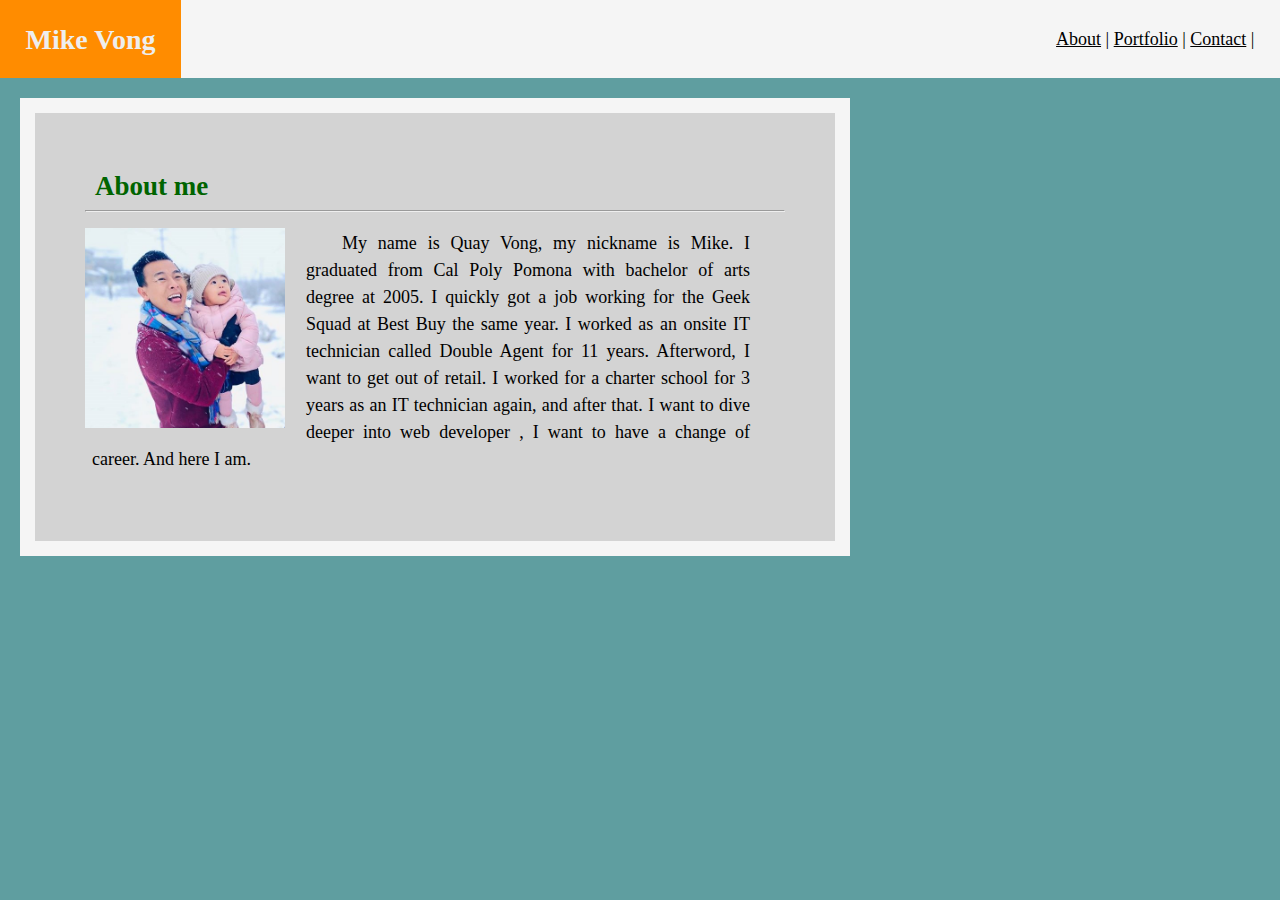
==== index.html @ a6a554b8 "update format" ====
<!DOCTYPE html>
<html>
    <head>
        <title>Mike Vong</title>
        <meta charset="UTF-8">
        <link rel="stylesheet" type="text/css" href="assets/css/style.css">
      </head>
<body>
    <header> 
        <h1>Mike Vong</h1>
        <nav class="nav">
            <a href="#">About</a> |
            <a href="#">Portfolio</a> |
            <a href="contact.html">Contact</a> |
        </nav>
    </header>
    
<div class="container">
    <section id="main-bio">

        <h2>About me</h2>
        <hr>
        <img id="bio-image" src="assets/images/me_square.jpg" alt="Mike Vong" width="200" height="200">
        <p class="bio" >
        &ensp;&ensp;&ensp;&ensp;My name is Quay Vong, my nickname is Mike. 
        I graduated from Cal Poly Pomona with bachelor of arts degree at 2005. 
        I quickly got a job working for the Geek Squad at Best Buy the same year. 
        I worked as an onsite IT technician called Double Agent for 11 years. 
        Afterword, I want to get out of retail. 
        I worked for a charter school for 3 years as an IT technician again, and after that. 
        I want to dive deeper into web developer , I want to have a change of career. 
        And here I am.
        </p>
    
    </section>
    
</div>
</body>
</html>
---- assets/css/style.css ----
body {
    background-color: cadetblue;
    padding: 0;
    margin: 0;
    font-family: Georgia, 'Times New Roman', Times, serif;
    font-size: 18px;
    line-height: 150%;
    color: black;
}
header {
    background-color:whitesmoke;
    }
        h1 {
            padding: 2%;
            margin: 0;
            margin-bottom: 60px;
            font-size: 28px;
            color: #eee;
            text-align: left;
            background-color: darkorange;  
            float: left;
        }
        h2 {
            color: darkgreen;
            text-align: left;
            margin: 10px;
        }
        /* unvisited link */
        a:link {
        color:black;
        } 
        /* mouse over link */
        a:hover {
        color: hotpink;
         }

        .bio{
            margin-left: 1%;
            margin-right: 5%;
            text-align: justify;
            }
        #bio-image {
            float: left;
            margin-right: 3%;
            margin-top: 1%;
            }
        #main-bio{
            
            background-color: lightgrey;
            width: 700px;
            border: 15px solid whitesmoke;
            padding: 50px;
            margin: 20px;
            }
        .nav {
            text-align: right;
            padding: 2%;
            }
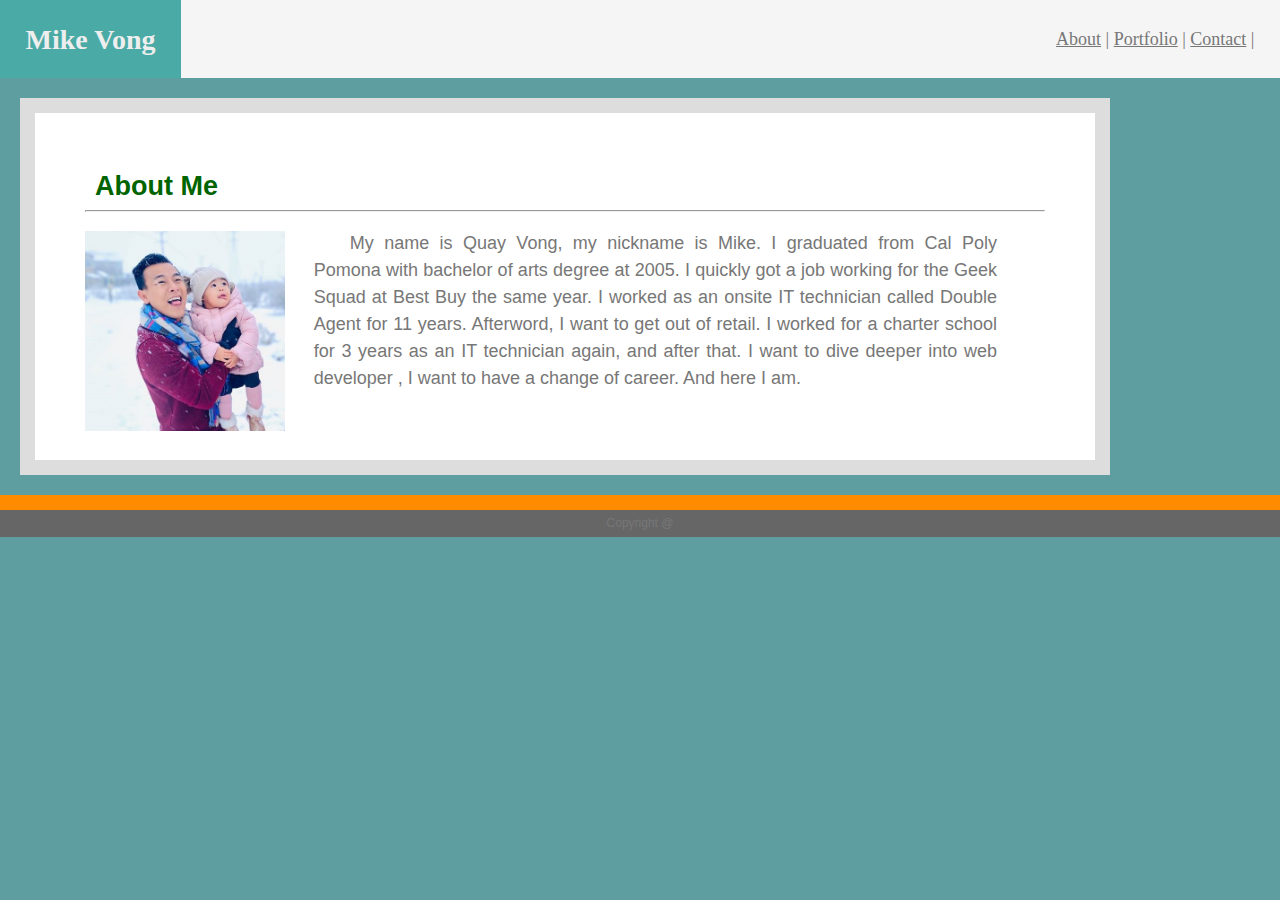
==== commit 99b21e8d: "update colors" ====
--- a/index.html
+++ b/index.html
@@ -18,7 +18,7 @@
 <div class="container">
     <section id="main-bio">
 
-        <h2>About me</h2>
+        <h2>About Me</h2>
         <hr>
         <img id="bio-image" src="assets/images/me_square.jpg" alt="Mike Vong" width="200" height="200">
         <p class="bio" >
@@ -35,5 +35,6 @@
     </section>
     
 </div>
+<footer class="footer">Copyright @</footer>
 </body>
 </html> --- a/assets/css/style.css
+++ b/assets/css/style.css
@@ -2,22 +2,22 @@
     background-color: cadetblue;
     padding: 0;
     margin: 0;
-    font-family: Georgia, 'Times New Roman', Times, serif;
+    font-family: Arial, Helvetica, sans-serif;
     font-size: 18px;
     line-height: 150%;
-    color: black;
+    color:#777777;
 }
 header {
     background-color:whitesmoke;
+    font-family: Georgia, 'Times New Roman', Times, serif;
     }
         h1 {
             padding: 2%;
             margin: 0;
-            margin-bottom: 60px;
             font-size: 28px;
             color: #eee;
             text-align: left;
-            background-color: darkorange;  
+            background-color: #4aaaa5;  
             float: left;
         }
         h2 {
@@ -27,11 +27,11 @@
         }
         /* unvisited link */
         a:link {
-        color:black;
+        color: #777777;
         } 
         /* mouse over link */
         a:hover {
-        color: hotpink;
+        color: darkorange;
          }
 
         .bio{
@@ -45,14 +45,22 @@
             margin-top: 1%;
             }
         #main-bio{
-            
-            background-color: lightgrey;
-            width: 700px;
-            border: 15px solid whitesmoke;
+            background-color: #ffffff;
+            width: 960px;
+            border: 15px solid #dddddd;
             padding: 50px;
             margin: 20px;
             }
         .nav {
             text-align: right;
             padding: 2%;
-            }+            
+            }
+        .footer {
+            text-align: center;
+            font-size: 12px;
+            border-top:15px solid darkorange;
+            background-color: #666666;
+            height: 20%;
+
+        }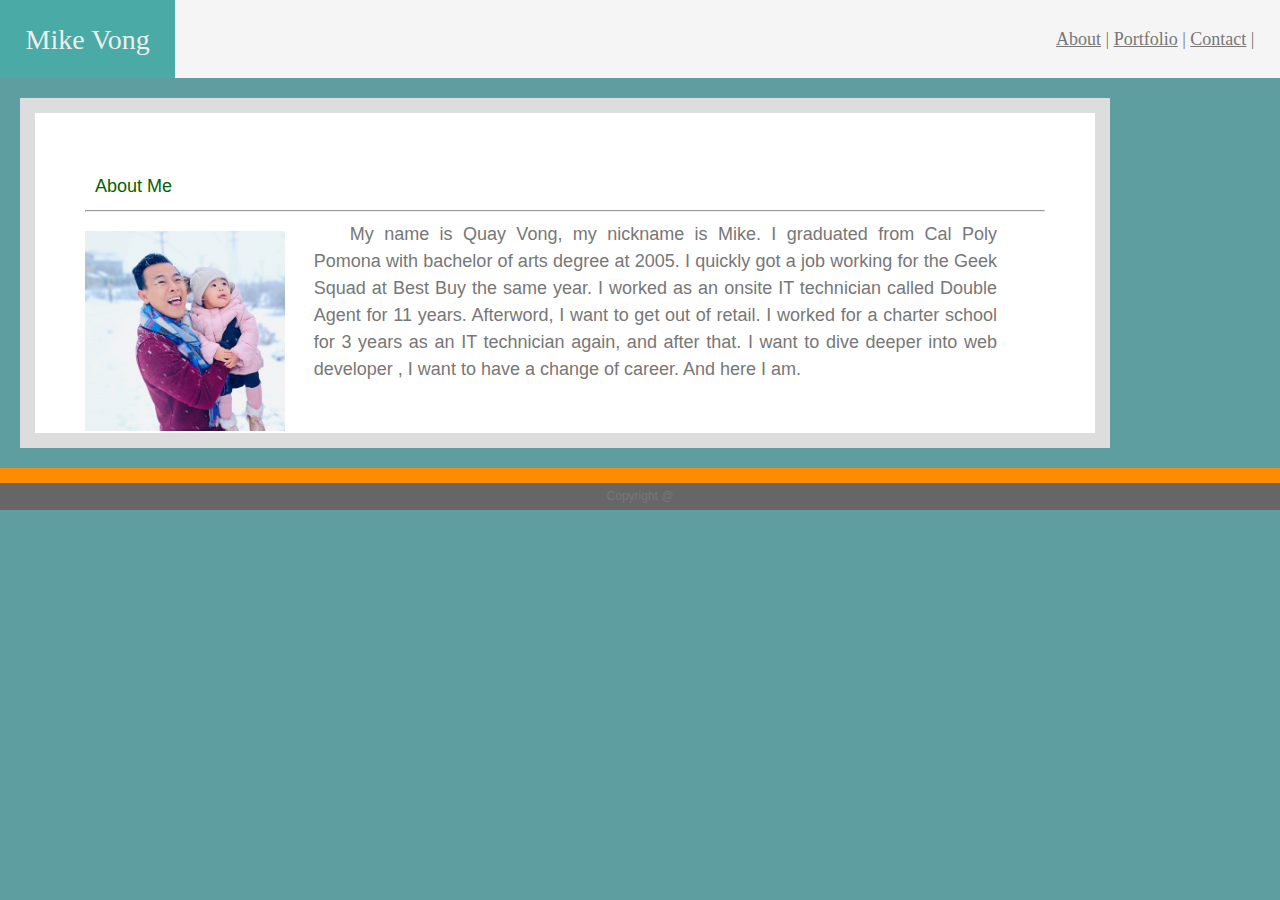
==== commit fa94b47a: "add reset.css" ====
--- a/index.html
+++ b/index.html
@@ -3,6 +3,7 @@
     <head>
         <title>Mike Vong</title>
         <meta charset="UTF-8">
+        <link rel="stylesheet" type="text/css" href="assets/css/reset.css">
         <link rel="stylesheet" type="text/css" href="assets/css/style.css">
       </head>
 <body>
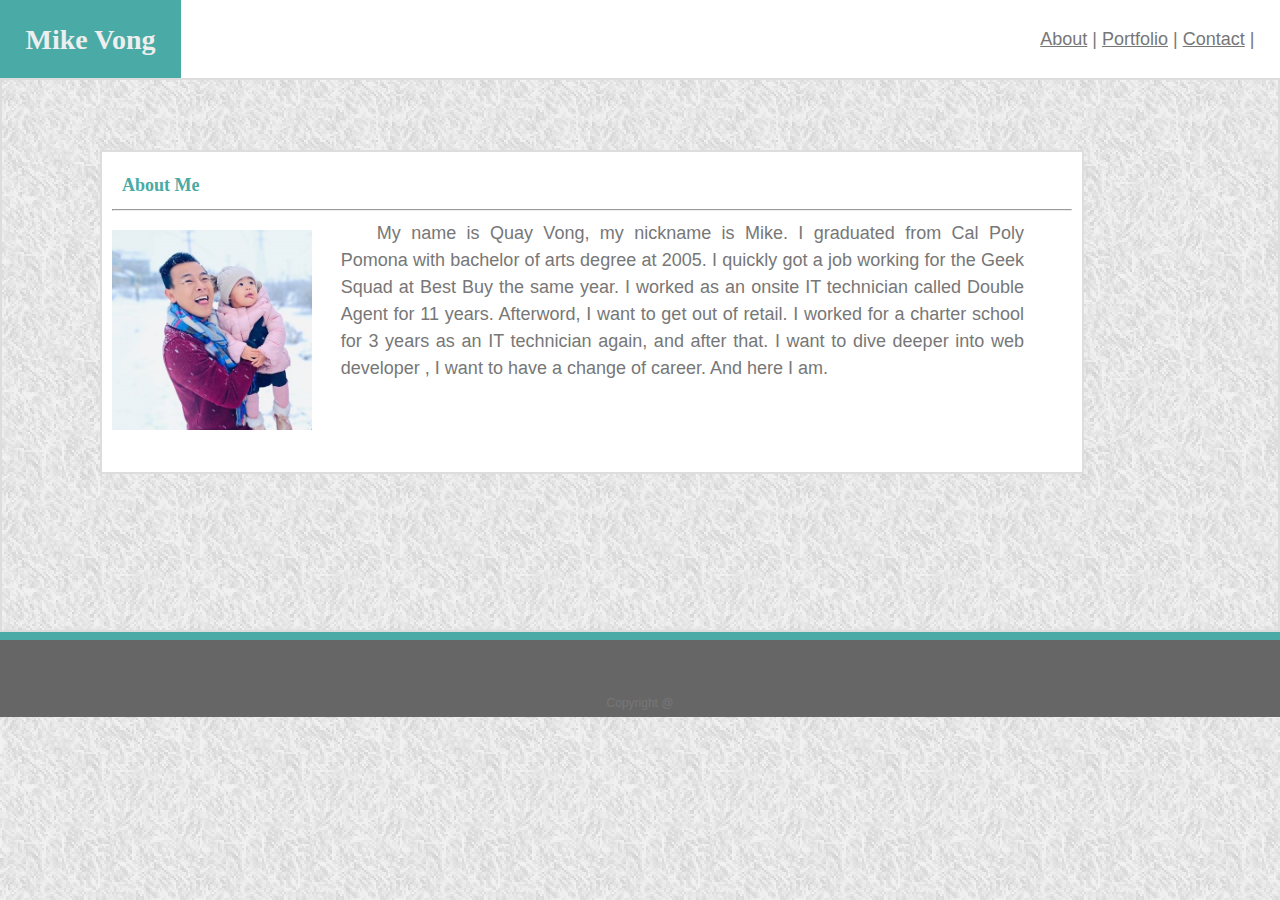
==== commit f07fc5ec: "background added" ====
--- a/index.html
+++ b/index.html
@@ -5,8 +5,10 @@
         <meta charset="UTF-8">
         <link rel="stylesheet" type="text/css" href="assets/css/reset.css">
         <link rel="stylesheet" type="text/css" href="assets/css/style.css">
+        <link rel="stylesheet" type="text/css" href="assets/css/style2.css">
       </head>
 <body>
+    
     <header> 
         <h1>Mike Vong</h1>
         <nav class="nav">
@@ -16,7 +18,8 @@
         </nav>
     </header>
     
-<div class="container">
+<div class="main">
+   
     <section id="main-bio">
 
         <h2>About Me</h2>
@@ -36,6 +39,6 @@
     </section>
     
 </div>
-<footer class="footer">Copyright @</footer>
+<footer>Copyright @</footer>
 </body>
 </html> --- a/assets/css/style.css
+++ b/assets/css/style.css
@@ -1,17 +1,4 @@
-body {
-    background-color: cadetblue;
-    padding: 0;
-    margin: 0;
-    font-family: Arial, Helvetica, sans-serif;
-    font-size: 18px;
-    line-height: 150%;
-    color:#777777;
-}
-header {
-    background-color:whitesmoke;
-    font-family: Georgia, 'Times New Roman', Times, serif;
-    }
-        h1 {
+h1 {
             padding: 2%;
             margin: 0;
             font-size: 28px;
@@ -19,48 +6,63 @@
             text-align: left;
             background-color: #4aaaa5;  
             float: left;
+            font-family: Georgia, 'Times New Roman', Times, serif;
+            font-weight: bold;
+            
         }
-        h2 {
-            color: darkgreen;
+h2 {
+            color: #4aaaa5;
             text-align: left;
             margin: 10px;
+            font-family: Georgia, 'Times New Roman', Times, serif;
+            font-weight: bold;
+            
         }
         /* unvisited link */
-        a:link {
+a:link {
         color: #777777;
         } 
         /* mouse over link */
-        a:hover {
-        color: darkorange;
+a:hover {
+        color: #4aaaa5;
          }
 
-        .bio{
+.bio{
             margin-left: 1%;
             margin-right: 5%;
             text-align: justify;
             }
-        #bio-image {
+#bio-image {
             float: left;
             margin-right: 3%;
             margin-top: 1%;
             }
-        #main-bio{
+#main-bio{
+            
+            width: 960px;
+            position: fixed;
+            top: 150px;
+            bottom: 20px;
+            left: 100px;
+            right: 20px;
+            height: 300px;
+            border-style: solid;
+            border-width: 2px;
+            border-color: #dddddd;
             background-color: #ffffff;
-            width: 960px;
-            border: 15px solid #dddddd;
-            padding: 50px;
-            margin: 20px;
+            padding: 10px;
+            
             }
-        .nav {
+.nav {
             text-align: right;
             padding: 2%;
-            
-            }
-        .footer {
-            text-align: center;
-            font-size: 12px;
-            border-top:15px solid darkorange;
-            background-color: #666666;
-            height: 20%;
-
-        }+    }
+.main {
+    height: 550px;
+    border-style: solid;
+    border-width: 2px;
+    border-color: #dddddd;
+    
+    
+    
+}--- a/assets/css/style2.css
+++ b/assets/css/style2.css
@@ -0,0 +1,21 @@
+header {
+    background-color: #ffffff;
+    border-color: #cccccc;
+    }
+body {   
+    font-family: Arial, Helvetica, sans-serif;
+    font-size: 18px;
+    line-height: 150%;
+    background-color: gray;
+    background-image: url(../images/grey.png);
+    color:#777777;
+    }
+
+footer {
+    border-top: 8px solid #4aaaa5;
+    text-align: center;
+    font-size: 12px;
+    background-color: #666666;
+    padding-top: 50px;  
+
+    }
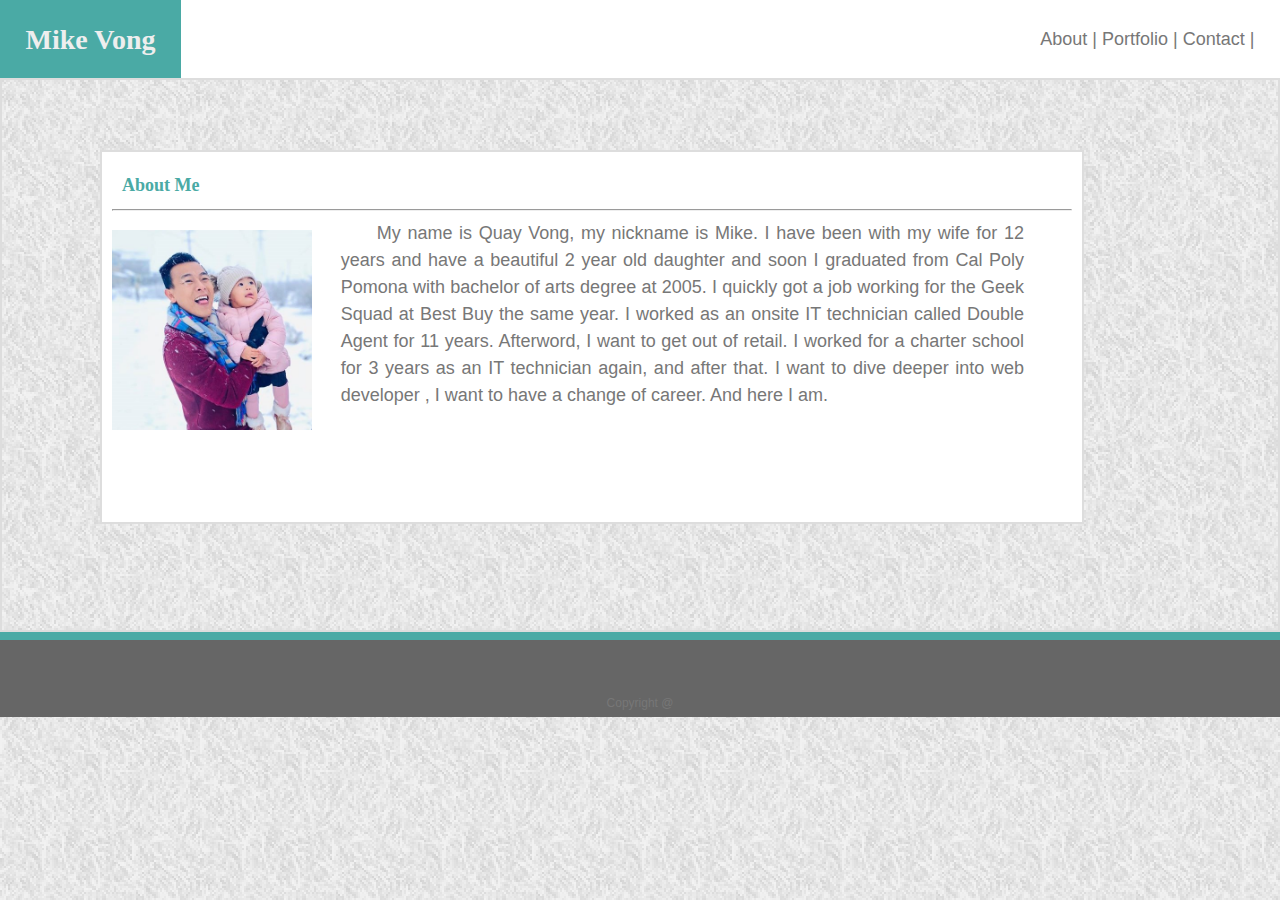
==== commit 5a977d1c: "added portfolio.html and contact.html" ====
--- a/index.html
+++ b/index.html
@@ -12,9 +12,11 @@
     <header> 
         <h1>Mike Vong</h1>
         <nav class="nav">
-            <a href="#">About</a> |
-            <a href="#">Portfolio</a> |
-            <a href="contact.html">Contact</a> |
+            <ul>
+            <li><a href="index.html">About</a> |</li>
+            <li><a href="portfolio.html">Portfolio</a> |</li>
+            <li><a href="contact.html">Contact</a> |</li>
+            </ul>
         </nav>
     </header>
     
@@ -26,7 +28,8 @@
         <hr>
         <img id="bio-image" src="assets/images/me_square.jpg" alt="Mike Vong" width="200" height="200">
         <p class="bio" >
-        &ensp;&ensp;&ensp;&ensp;My name is Quay Vong, my nickname is Mike. 
+        &ensp;&ensp;&ensp;&ensp;My name is Quay Vong, my nickname is Mike.
+        I have been with my wife for 12 years and have a beautiful 2 year old daughter and soon 
         I graduated from Cal Poly Pomona with bachelor of arts degree at 2005. 
         I quickly got a job working for the Geek Squad at Best Buy the same year. 
         I worked as an onsite IT technician called Double Agent for 11 years. 
--- a/assets/css/style.css
+++ b/assets/css/style.css
@@ -45,7 +45,7 @@
             bottom: 20px;
             left: 100px;
             right: 20px;
-            height: 300px;
+            height: 350px;
             border-style: solid;
             border-width: 2px;
             border-color: #dddddd;
--- a/assets/css/style2.css
+++ b/assets/css/style2.css
@@ -17,5 +17,34 @@
     font-size: 12px;
     background-color: #666666;
     padding-top: 50px;  
+    }
 
-    }
+ul li{
+    list-style: none;
+    display: inline-block;
+
+}
+ul li a{
+    text-decoration: none;
+    
+}
+div.gallery {
+    margin: 5px;
+    border: 1px solid #ccc;
+    float: left;
+    width: 180px;
+  }
+  
+  div.gallery:hover {
+    border: 1px solid #777;
+  }
+  
+  div.gallery img {
+    width: 100%;
+    height: auto;
+  }
+  
+  div.desc {
+    padding: 15px;
+    text-align: center;
+  }
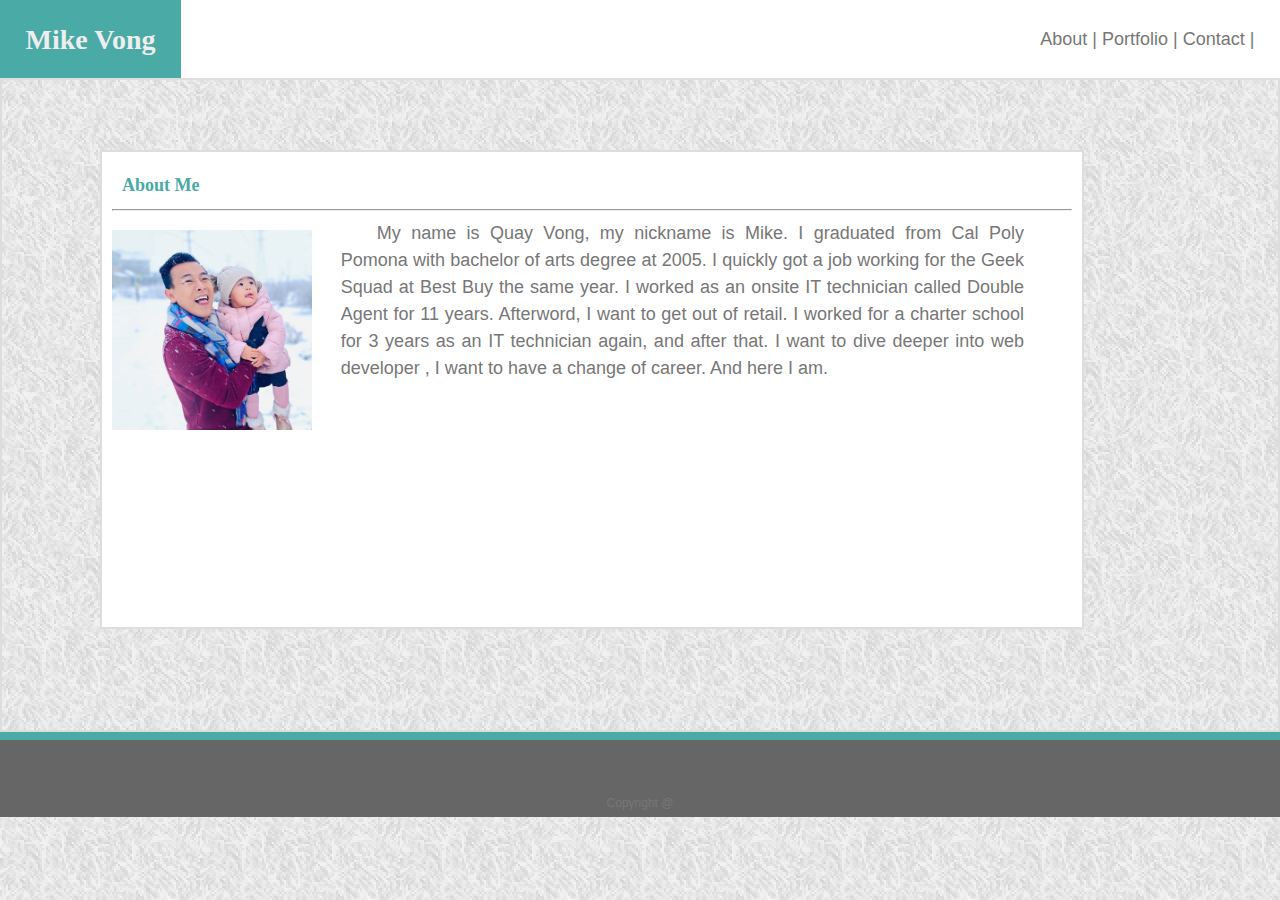
==== commit b6190836: "added contact form" ====
--- a/index.html
+++ b/index.html
@@ -29,14 +29,7 @@
         <img id="bio-image" src="assets/images/me_square.jpg" alt="Mike Vong" width="200" height="200">
         <p class="bio" >
         &ensp;&ensp;&ensp;&ensp;My name is Quay Vong, my nickname is Mike.
-        I have been with my wife for 12 years and have a beautiful 2 year old daughter and soon 
-        I graduated from Cal Poly Pomona with bachelor of arts degree at 2005. 
-        I quickly got a job working for the Geek Squad at Best Buy the same year. 
-        I worked as an onsite IT technician called Double Agent for 11 years. 
-        Afterword, I want to get out of retail. 
-        I worked for a charter school for 3 years as an IT technician again, and after that. 
-        I want to dive deeper into web developer , I want to have a change of career. 
-        And here I am.
+        I graduated from Cal Poly Pomona with bachelor of arts degree at 2005. I quickly got a job working for the Geek Squad at Best Buy the same year. I worked as an onsite IT technician called Double Agent for 11 years. Afterword, I want to get out of retail. I worked for a charter school for 3 years as an IT technician again, and after that. I want to dive deeper into web developer , I want to have a change of career. And here I am.
         </p>
     
     </section>
--- a/assets/css/style.css
+++ b/assets/css/style.css
@@ -25,7 +25,10 @@
         /* mouse over link */
 a:hover {
         color: #4aaaa5;
-         }
+        }
+a:visited {
+        color: #777777;
+        }
 
 .bio{
             margin-left: 1%;
@@ -45,7 +48,7 @@
             bottom: 20px;
             left: 100px;
             right: 20px;
-            height: 350px;
+            height: 455px;
             border-style: solid;
             border-width: 2px;
             border-color: #dddddd;
@@ -58,7 +61,7 @@
             padding: 2%;
     }
 .main {
-    height: 550px;
+    height: 650px;
     border-style: solid;
     border-width: 2px;
     border-color: #dddddd;
--- a/assets/css/style2.css
+++ b/assets/css/style2.css
@@ -48,3 +48,33 @@
     padding: 15px;
     text-align: center;
   }
+  input[type=text], select {
+    width: 100%;
+    padding: 12px 20px;
+    margin: 8px 0;
+    display: inline-block;
+    border: 1px solid #ccc;
+    border-radius: 4px;
+    box-sizing: border-box;
+  }
+  
+  input[type=submit] {
+    width: 10%;
+    background-color: #4aaaa5;
+    color: white;
+    padding: 14px 20px;
+    margin: 8px 0;
+    border: none;
+    border-radius: 4px;
+    cursor: pointer;
+  }
+  textarea {
+    width: 100%;
+    height: 150px;
+    padding: 12px 20px;
+    box-sizing: border-box;
+    border: 1px solid #ccc;
+    border-radius: 4px;
+    font-size: 16px;
+    resize: none;
+  }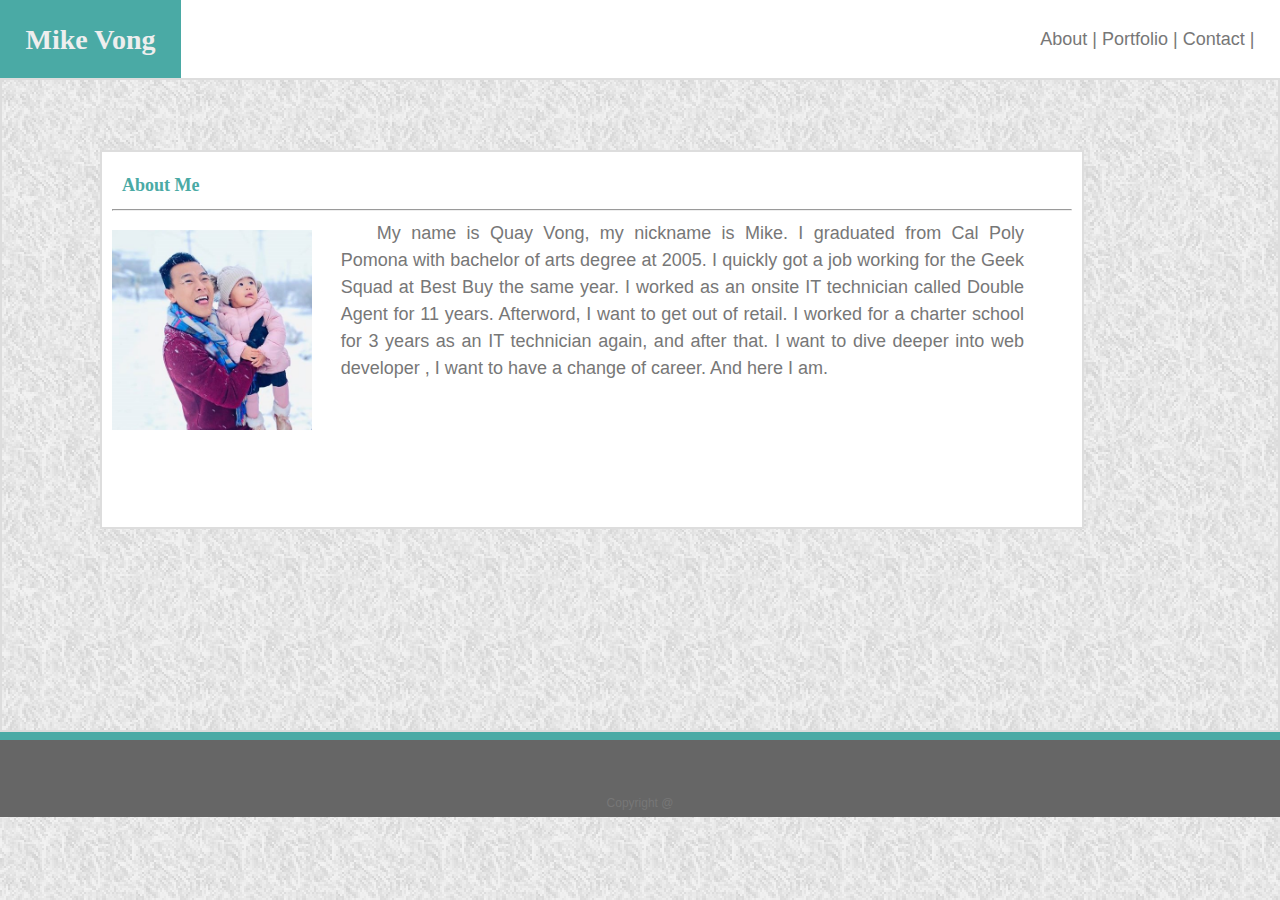
==== commit 0be76184: "add images for portfolio" ====
--- a/index.html
+++ b/index.html
@@ -22,7 +22,7 @@
     
 <div class="main">
    
-    <section id="main-bio">
+    <section class="main-bio" id="about">
 
         <h2>About Me</h2>
         <hr>
--- a/assets/css/style.css
+++ b/assets/css/style.css
@@ -1,13 +1,13 @@
 h1 {
-            padding: 2%;
-            margin: 0;
-            font-size: 28px;
-            color: #eee;
-            text-align: left;
-            background-color: #4aaaa5;  
-            float: left;
-            font-family: Georgia, 'Times New Roman', Times, serif;
-            font-weight: bold;
+        padding: 2%;
+        margin: 0;
+        font-size: 28px;
+        color: #eee;
+        text-align: left;
+        background-color: #4aaaa5;  
+        float: left;
+        font-family: Georgia, 'Times New Roman', Times, serif;
+        font-weight: bold;
             
         }
 h2 {
@@ -40,22 +40,38 @@
             margin-right: 3%;
             margin-top: 1%;
             }
-#main-bio{
+.main-bio{
             
-            width: 960px;
+            
             position: fixed;
             top: 150px;
             bottom: 20px;
             left: 100px;
             right: 20px;
-            height: 455px;
+            
             border-style: solid;
             border-width: 2px;
             border-color: #dddddd;
             background-color: #ffffff;
             padding: 10px;
+            }
+#about {
+        height: 355px;
+        width: 960px;
+}
+#contact {
             
-            }
+            height: 455px;
+            width: 760px;
+            
+        }
+#portfolio{
+            
+            height: 505px;
+            width: 760px;
+            
+        
+}
 .nav {
             text-align: right;
             padding: 2%;
@@ -65,7 +81,11 @@
     border-style: solid;
     border-width: 2px;
     border-color: #dddddd;
-    
-    
-    
-}+         }
+.clear {
+        clear: both;
+        }
+table {
+        border-collapse: collapse;
+        
+        }--- a/assets/css/style2.css
+++ b/assets/css/style2.css
@@ -28,25 +28,33 @@
     text-decoration: none;
     
 }
-div.gallery {
+.gallery {
     margin: 5px;
-    border: 1px solid #ccc;
-    float: left;
-    width: 180px;
+    width: 200px;
+    position: relative;
+    
   }
   
-  div.gallery:hover {
+.gallery:hover {
     border: 1px solid #777;
   }
   
-  div.gallery img {
-    width: 100%;
-    height: auto;
+.gallery img {
+    width: 200px;
+    height: 200px;
   }
   
-  div.desc {
-    padding: 15px;
-    text-align: center;
+h3 {
+  background-color: #4aaaa5;
+  color: #ffffff;
+  position: absolute;
+  
+  bottom: 30px;
+  width: 100%;
+  
+
+  
+
   }
   input[type=text], select {
     width: 100%;
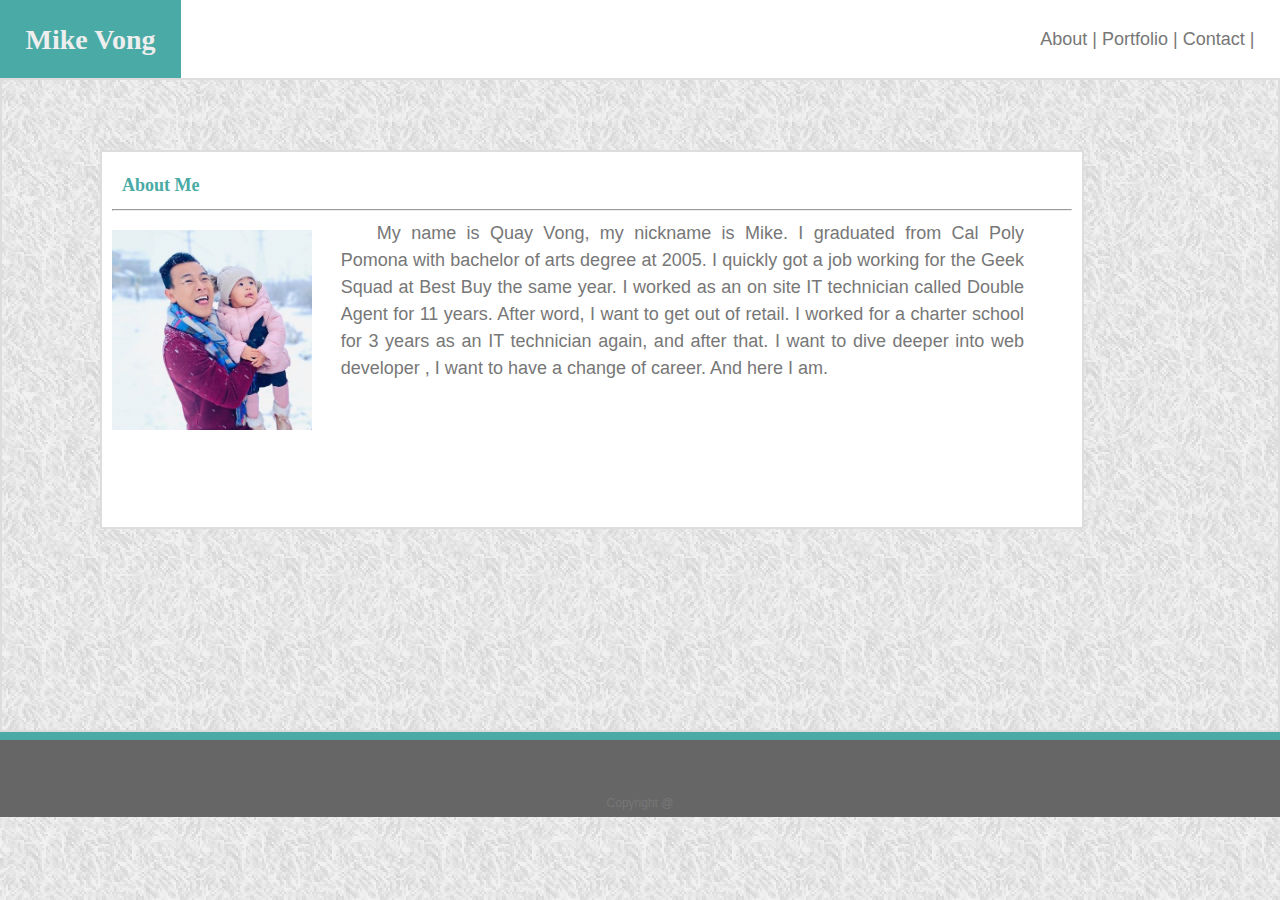
==== commit 0b279f5e: "clean up css file and spell check" ====
--- a/index.html
+++ b/index.html
@@ -28,10 +28,9 @@
         <hr>
         <img id="bio-image" src="assets/images/me_square.jpg" alt="Mike Vong" width="200" height="200">
         <p class="bio" >
-        &ensp;&ensp;&ensp;&ensp;My name is Quay Vong, my nickname is Mike.
-        I graduated from Cal Poly Pomona with bachelor of arts degree at 2005. I quickly got a job working for the Geek Squad at Best Buy the same year. I worked as an onsite IT technician called Double Agent for 11 years. Afterword, I want to get out of retail. I worked for a charter school for 3 years as an IT technician again, and after that. I want to dive deeper into web developer , I want to have a change of career. And here I am.
+        &ensp;&ensp;&ensp;&ensp;My name is Quay Vong, my nickname is Mike. I graduated from Cal Poly Pomona with bachelor of arts degree at 2005. I quickly got a job working for the Geek Squad at Best Buy the same year. I worked as an on site IT technician called Double Agent for 11 years. After word, I want to get out of retail. I worked for a charter school for 3 years as an IT technician again, and after that. I want to dive deeper into web developer , I want to have a change of career. And here I am.
         </p>
-    
+
     </section>
     
 </div>
--- a/assets/css/style.css
+++ b/assets/css/style.css
@@ -1,4 +1,5 @@
-h1 {
+h1      
+        {
         padding: 2%;
         margin: 0;
         font-size: 28px;
@@ -7,85 +8,84 @@
         background-color: #4aaaa5;  
         float: left;
         font-family: Georgia, 'Times New Roman', Times, serif;
-        font-weight: bold;
-            
+        font-weight: bold;    
         }
-h2 {
-            color: #4aaaa5;
-            text-align: left;
-            margin: 10px;
-            font-family: Georgia, 'Times New Roman', Times, serif;
-            font-weight: bold;
-            
+h2      
+        {
+        color: #4aaaa5;
+        text-align: left;
+        margin: 10px;
+        font-family: Georgia, 'Times New Roman', Times, serif;
+        font-weight: bold;   
         }
         /* unvisited link */
-a:link {
+a:link 
+        {
         color: #777777;
         } 
         /* mouse over link */
-a:hover {
+a:hover 
+        {
         color: #4aaaa5;
         }
-a:visited {
+a:visited 
+        {
         color: #777777;
         }
 
-.bio{
-            margin-left: 1%;
-            margin-right: 5%;
-            text-align: justify;
-            }
-#bio-image {
-            float: left;
-            margin-right: 3%;
-            margin-top: 1%;
-            }
-.main-bio{
-            
-            
-            position: fixed;
-            top: 150px;
-            bottom: 20px;
-            left: 100px;
-            right: 20px;
-            
-            border-style: solid;
-            border-width: 2px;
-            border-color: #dddddd;
-            background-color: #ffffff;
-            padding: 10px;
-            }
-#about {
+.bio    
+        {
+        margin-left: 1%;
+        margin-right: 5%;
+        text-align: justify;
+        }
+#bio-image 
+        {
+        float: left;
+        margin-right: 3%;
+        margin-top: 1%;
+        }
+.main-bio
+        {
+        position: fixed;
+        top: 150px;
+        bottom: 20px;
+        left: 100px;
+        right: 20px; 
+        border-style: solid;
+        border-width: 2px;
+        border-color: #dddddd;
+        background-color: #ffffff;
+        padding: 10px;
+        }
+#about 
+        {
         height: 355px;
         width: 960px;
-}
-#contact {
-            
-            height: 455px;
-            width: 760px;
-            
         }
-#portfolio{
-            
-            height: 505px;
-            width: 760px;
-            
-        
-}
-.nav {
-            text-align: right;
-            padding: 2%;
-    }
-.main {
-    height: 650px;
-    border-style: solid;
-    border-width: 2px;
-    border-color: #dddddd;
-         }
-.clear {
-        clear: both;
+#contact 
+        {
+        height: 455px;
+        width: 760px;   
         }
-table {
+#portfolio
+        {
+        height: 505px;
+        width: 760px;
+        }
+.nav 
+        {
+        text-align: right;
+        padding: 2%;
+        }
+.main 
+        {
+        height: 650px;
+        border-style: solid;
+        border-width: 2px;
+        border-color: #dddddd;
+        }
+table   
+        {
         border-collapse: collapse;
-        
         }